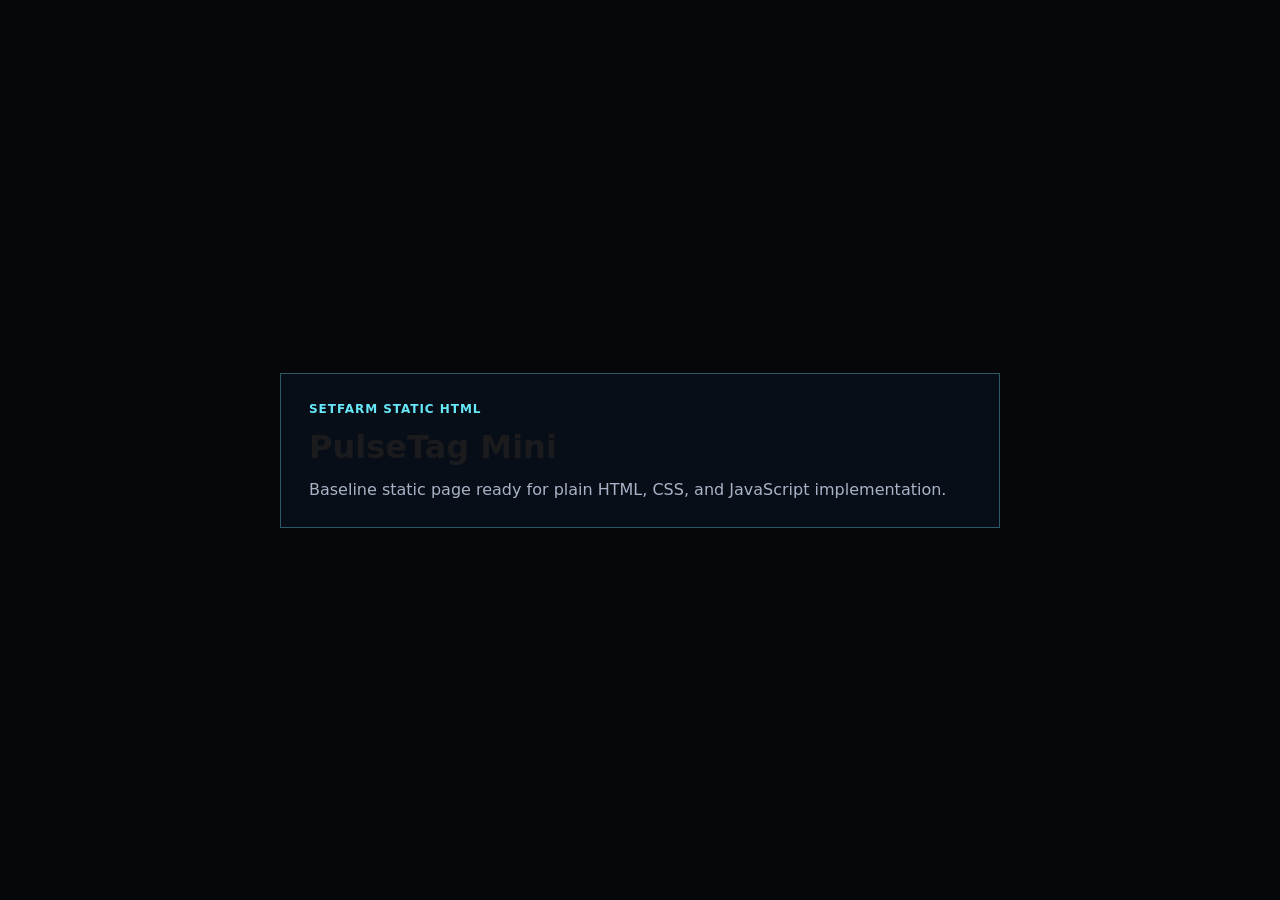
==== index.html @ cb140817 "chore: scaffold static html app" ====
<!doctype html>
<html lang="en">
  <head>
    <meta charset="UTF-8" />
    <meta name="viewport" content="width=device-width, initial-scale=1.0" />
    <title>PulseTag Mini</title>
    <link rel="stylesheet" href="assets/css/styles.css" />
  </head>
  <body>
    <main data-setfarm-root="baseline" data-testid="setfarm-app-root" class="app-shell">
      <section class="hero">
        <p class="eyebrow">Setfarm Static HTML</p>
        <h1>PulseTag Mini</h1>
        <p class="summary">Baseline static page ready for plain HTML, CSS, and JavaScript implementation.</p>
      </section>
    </main>
    <script src="assets/js/app.js" defer></script>
    <script src="assets/js/test-bridge.js" defer></script>
  </body>
</html>
---- assets/css/styles.css ----
@import "../../stitch/design-tokens.css";

:root {
  color-scheme: dark;
  font-family: var(--font-family-base, ui-sans-serif, system-ui, -apple-system, BlinkMacSystemFont, "Segoe UI", sans-serif);
  background: var(--color-background, #05070b);
  color: var(--color-on-background, #e5f7ff);
}

* {
  box-sizing: border-box;
}

body {
  margin: 0;
  min-width: 320px;
  min-height: 100vh;
  background: #05070b;
}

.app-shell {
  min-height: 100vh;
  display: grid;
  place-items: center;
  padding: 32px;
}

.hero {
  width: min(720px, 100%);
  border: 1px solid rgba(103, 232, 249, 0.35);
  background: rgba(9, 16, 26, 0.82);
  padding: 28px;
}

.eyebrow {
  margin: 0 0 12px;
  color: #67e8f9;
  font-size: 12px;
  font-weight: 800;
  letter-spacing: 0.08em;
  text-transform: uppercase;
}

h1 {
  margin: 0;
  font-size: 32px;
}

.summary {
  margin: 14px 0 0;
  color: #a8b3c7;
}
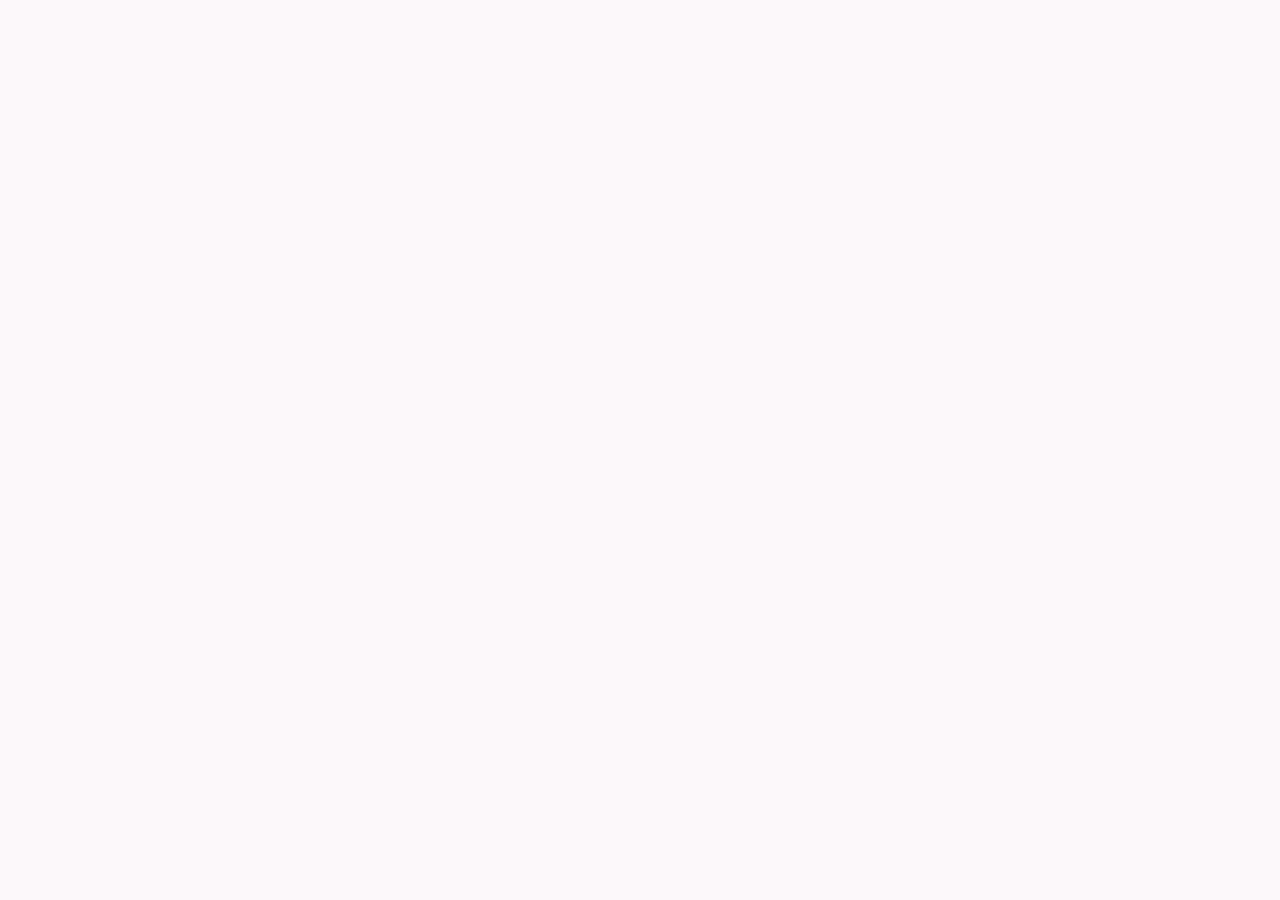
==== commit a9bbae1b: "feat: US-001 - PulseTag Mini - app shell, state and persistence" ====
--- a/index.html
+++ b/index.html
@@ -7,14 +7,10 @@
     <link rel="stylesheet" href="assets/css/styles.css" />
   </head>
   <body>
-    <main data-setfarm-root="baseline" data-testid="setfarm-app-root" class="app-shell">
-      <section class="hero">
-        <p class="eyebrow">Setfarm Static HTML</p>
-        <h1>PulseTag Mini</h1>
-        <p class="summary">Baseline static page ready for plain HTML, CSS, and JavaScript implementation.</p>
-      </section>
-    </main>
+    <main data-setfarm-root="baseline" data-testid="setfarm-app-root" class="app-shell"></main>
+    <script src="assets/js/pulsetag-mini.state.js"></script>
+    <script src="assets/js/pulsetag-mini.storage.js"></script>
     <script src="assets/js/app.js" defer></script>
-    <script src="assets/js/test-bridge.js" defer></script>
+    <script src="assets/js/test-bridge.js"></script>
   </body>
 </html>
--- a/assets/css/styles.css
+++ b/assets/css/styles.css
@@ -1,10 +1,28 @@
 @import "../../stitch/design-tokens.css";
 
 :root {
-  color-scheme: dark;
+  color-scheme: light;
   font-family: var(--font-family-base, ui-sans-serif, system-ui, -apple-system, BlinkMacSystemFont, "Segoe UI", sans-serif);
-  background: var(--color-background, #05070b);
-  color: var(--color-on-background, #e5f7ff);
+  background: var(--color-background, #fcf8fa);
+  color: var(--color-on-background, #1b1b1d);
+
+  --pt-surface: #fcf8fa;
+  --pt-surface-dim: #dcd9db;
+  --pt-surface-container: #f0edef;
+  --pt-surface-container-high: #eae7e9;
+  --pt-on-surface: #1b1b1d;
+  --pt-on-surface-variant: #45464d;
+  --pt-outline: #c6c6cd;
+  --pt-primary: #0f172a;
+  --pt-on-primary: #ffffff;
+  --pt-secondary: #505f76;
+  --pt-secondary-container: #d0e1fb;
+  --pt-error: #ba1a1a;
+  --pt-error-container: #ffdad6;
+  --pt-on-error-container: #93000a;
+  --pt-active: #10b981;
+  --pt-warn: #f59e0b;
+  --pt-fail: #f43f5e;
 }
 
 * {
@@ -15,38 +33,374 @@
   margin: 0;
   min-width: 320px;
   min-height: 100vh;
-  background: #05070b;
+  background: var(--pt-surface);
+  font-size: 14px;
+  line-height: 1.5;
 }
 
 .app-shell {
   min-height: 100vh;
   display: grid;
-  place-items: center;
-  padding: 32px;
-}
-
-.hero {
-  width: min(720px, 100%);
-  border: 1px solid rgba(103, 232, 249, 0.35);
-  background: rgba(9, 16, 26, 0.82);
-  padding: 28px;
-}
-
-.eyebrow {
+  grid-template-rows: auto 1fr auto;
+}
+
+.app-header {
+  display: flex;
+  align-items: center;
+  justify-content: space-between;
+  gap: 16px;
+  padding: 12px 16px;
+  background: var(--pt-surface-container);
+  border-bottom: 1px solid var(--pt-outline);
+}
+
+.brand {
+  display: flex;
+  align-items: center;
+  gap: 8px;
+  font-weight: 600;
+  font-size: 16px;
+  color: var(--pt-on-surface);
+}
+
+.brand-mark {
+  color: var(--pt-active);
+}
+
+.app-nav {
+  display: flex;
+  gap: 4px;
+}
+
+.nav-link {
+  padding: 8px 12px;
+  border-radius: 4px;
+  text-decoration: none;
+  color: var(--pt-on-surface-variant);
+  font-weight: 500;
+  font-size: 13px;
+}
+
+.nav-link:hover,
+.nav-link.is-active {
+  background: var(--pt-primary);
+  color: var(--pt-on-primary);
+}
+
+.header-actions {
+  display: flex;
+  gap: 8px;
+}
+
+.app-main {
+  padding: 16px;
+  overflow-y: auto;
+}
+
+.app-footer {
+  display: flex;
+  justify-content: space-between;
+  gap: 12px;
+  padding: 10px 16px;
+  background: var(--pt-surface-container);
+  border-top: 1px solid var(--pt-outline);
+  font-size: 12px;
+  color: var(--pt-on-surface-variant);
+}
+
+/* Buttons */
+
+.btn {
+  display: inline-flex;
+  align-items: center;
+  justify-content: center;
+  gap: 6px;
+  height: 32px;
+  padding: 0 12px;
+  border: 1px solid transparent;
+  border-radius: 4px;
+  font-family: inherit;
+  font-size: 13px;
+  font-weight: 500;
+  cursor: pointer;
+  white-space: nowrap;
+}
+
+.btn-primary {
+  background: var(--pt-primary);
+  color: var(--pt-on-primary);
+}
+
+.btn-secondary {
+  background: #ffffff;
+  border-color: var(--pt-outline);
+  color: var(--pt-on-surface);
+}
+
+.btn-ghost {
+  background: transparent;
+  border-color: transparent;
+  color: var(--pt-on-surface-variant);
+}
+
+.btn:hover {
+  filter: brightness(1.05);
+}
+
+/* Inputs */
+
+.input {
+  height: 32px;
+  padding: 0 10px;
+  border: 1px solid var(--pt-outline);
+  border-radius: 4px;
+  font-family: inherit;
+  font-size: 13px;
+  background: #ffffff;
+  color: var(--pt-on-surface);
+}
+
+.input:focus {
+  outline: none;
+  border-color: var(--pt-primary);
+  box-shadow: 0 0 0 2px rgba(15, 23, 42, 0.12);
+}
+
+textarea.input {
+  height: auto;
+  min-height: 80px;
+  padding: 8px 10px;
+  resize: vertical;
+}
+
+/* Toolbar & operations */
+
+.toolbar {
+  display: flex;
+  flex-wrap: wrap;
+  gap: 8px;
+  margin-bottom: 16px;
+  padding: 12px;
+  background: var(--pt-surface-container);
+  border: 1px solid var(--pt-outline);
+  border-radius: 6px;
+}
+
+.operations-layout {
+  display: grid;
+  grid-template-columns: 1fr 320px;
+  gap: 16px;
+}
+
+@media (max-width: 760px) {
+  .operations-layout {
+    grid-template-columns: 1fr;
+  }
+}
+
+.tag-list {
+  display: flex;
+  flex-direction: column;
+  gap: 8px;
+}
+
+.tag-row {
+  display: grid;
+  grid-template-columns: 24px 1fr auto auto;
+  align-items: center;
+  gap: 12px;
+  padding: 10px 12px;
+  background: #ffffff;
+  border: 1px solid var(--pt-outline);
+  border-radius: 4px;
+  cursor: pointer;
+}
+
+.tag-row:hover,
+.tag-row.is-selected {
+  border-color: var(--pt-primary);
+  box-shadow: 0 0 0 1px var(--pt-primary);
+}
+
+.status-dot {
+  width: 8px;
+  height: 8px;
+  border-radius: 9999px;
+  background: var(--pt-surface-dim);
+}
+
+.status-dot.status-active { background: var(--pt-active); }
+.status-dot.status-warn { background: var(--pt-warn); }
+.status-dot.status-fail { background: var(--pt-fail); }
+
+.status-badge {
+  display: inline-flex;
+  align-items: center;
+  gap: 6px;
+  padding: 2px 8px;
+  border-radius: 9999px;
+  font-size: 11px;
+  font-weight: 600;
+  text-transform: uppercase;
+}
+
+.status-badge.status-active {
+  background: rgba(16, 185, 129, 0.12);
+  color: #047857;
+}
+
+.status-badge.status-warn {
+  background: rgba(245, 158, 11, 0.12);
+  color: #b45309;
+}
+
+.status-badge.status-fail {
+  background: rgba(244, 63, 94, 0.12);
+  color: #be123c;
+}
+
+.preview-panel {
+  padding: 16px;
+  background: #ffffff;
+  border: 1px solid var(--pt-outline);
+  border-radius: 6px;
+}
+
+.panel-title {
   margin: 0 0 12px;
-  color: #67e8f9;
+  font-size: 15px;
+  font-weight: 600;
+}
+
+.preview-content p {
+  margin: 6px 0;
+}
+
+.empty-state {
+  color: var(--pt-on-surface-variant);
+  font-style: italic;
+  margin: 8px 0;
+}
+
+/* Editor */
+
+.editor-form {
+  max-width: 560px;
+  display: flex;
+  flex-direction: column;
+  gap: 14px;
+  padding: 16px;
+  background: #ffffff;
+  border: 1px solid var(--pt-outline);
+  border-radius: 6px;
+}
+
+.field {
+  display: flex;
+  flex-direction: column;
+  gap: 4px;
   font-size: 12px;
-  font-weight: 800;
-  letter-spacing: 0.08em;
+  font-weight: 600;
   text-transform: uppercase;
-}
-
-h1 {
-  margin: 0;
-  font-size: 32px;
-}
-
-.summary {
-  margin: 14px 0 0;
-  color: #a8b3c7;
-}
+  letter-spacing: 0.03em;
+  color: var(--pt-on-surface-variant);
+}
+
+.form-actions {
+  display: flex;
+  justify-content: flex-end;
+  gap: 8px;
+  margin-top: 8px;
+}
+
+/* Insights */
+
+.metrics {
+  display: grid;
+  grid-template-columns: repeat(4, 1fr);
+  gap: 12px;
+  margin-bottom: 16px;
+}
+
+@media (max-width: 760px) {
+  .metrics {
+    grid-template-columns: repeat(2, 1fr);
+  }
+}
+
+.metric-card {
+  display: flex;
+  flex-direction: column;
+  gap: 4px;
+  padding: 14px;
+  background: #ffffff;
+  border: 1px solid var(--pt-outline);
+  border-radius: 6px;
+}
+
+.metric-value {
+  font-size: 28px;
+  font-weight: 600;
+  line-height: 1;
+  color: var(--pt-on-surface);
+}
+
+.metric-label {
+  font-size: 11px;
+  font-weight: 600;
+  text-transform: uppercase;
+  letter-spacing: 0.03em;
+  color: var(--pt-on-surface-variant);
+}
+
+.metric-card.status-active { border-left: 4px solid var(--pt-active); }
+.metric-card.status-warn { border-left: 4px solid var(--pt-warn); }
+.metric-card.status-fail { border-left: 4px solid var(--pt-fail); }
+
+.events-list {
+  padding: 16px;
+  background: #ffffff;
+  border: 1px solid var(--pt-outline);
+  border-radius: 6px;
+  margin-bottom: 16px;
+}
+
+.section-title {
+  margin: 0 0 12px;
+  font-size: 14px;
+  font-weight: 600;
+}
+
+.event-row {
+  display: flex;
+  gap: 12px;
+  padding: 8px 0;
+  border-bottom: 1px solid var(--pt-surface-container-high);
+  font-size: 13px;
+}
+
+.event-row:last-child {
+  border-bottom: none;
+}
+
+.event-time {
+  color: var(--pt-on-surface-variant);
+  font-variant-numeric: tabular-nums;
+  min-width: 60px;
+}
+
+/* Error banner */
+
+.error-banner {
+  margin: 12px 16px 0;
+  padding: 10px 12px;
+  background: var(--pt-error-container);
+  color: var(--pt-on-error-container);
+  border: 1px solid var(--pt-error);
+  border-radius: 4px;
+  font-size: 13px;
+  display: flex;
+  align-items: center;
+  justify-content: space-between;
+  gap: 12px;
+}
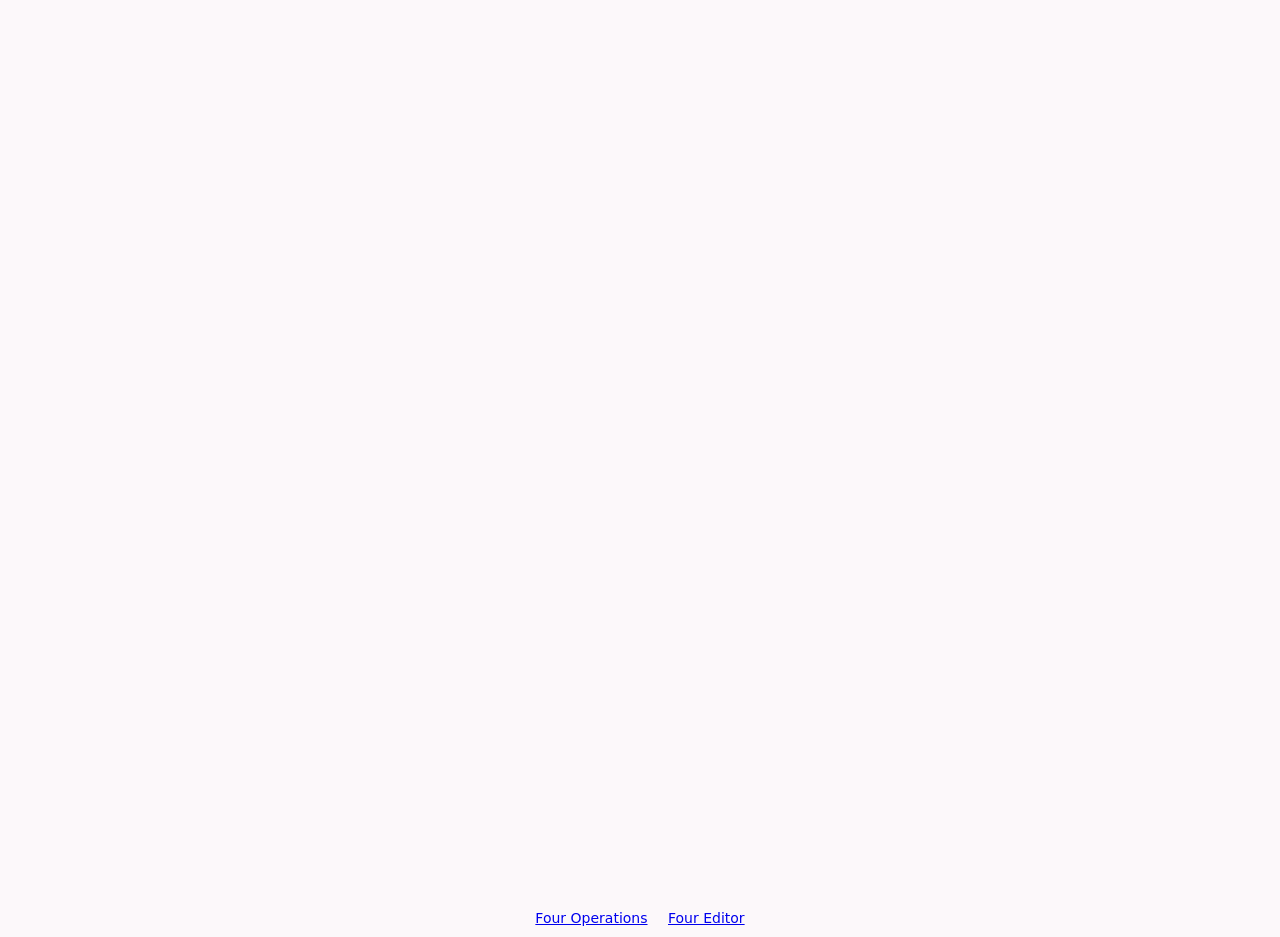
==== commit f025794d: "feat: US-002 - PulseTag Mini - Four Editor - PulseTag Mini and Four Operations - PulseTag Mini scree" ====
--- a/index.html
+++ b/index.html
@@ -8,6 +8,10 @@
   </head>
   <body>
     <main data-setfarm-root="baseline" data-testid="setfarm-app-root" class="app-shell"></main>
+    <nav aria-label="Story screens" style="padding: 8px 16px; text-align: center;">
+      <a href="four-operations-pulsetag-mini.html" style="margin-right: 16px;">Four Operations</a>
+      <a href="four-editor-pulsetag-mini.html">Four Editor</a>
+    </nav>
     <script src="assets/js/pulsetag-mini.state.js"></script>
     <script src="assets/js/pulsetag-mini.storage.js"></script>
     <script src="assets/js/app.js" defer></script>
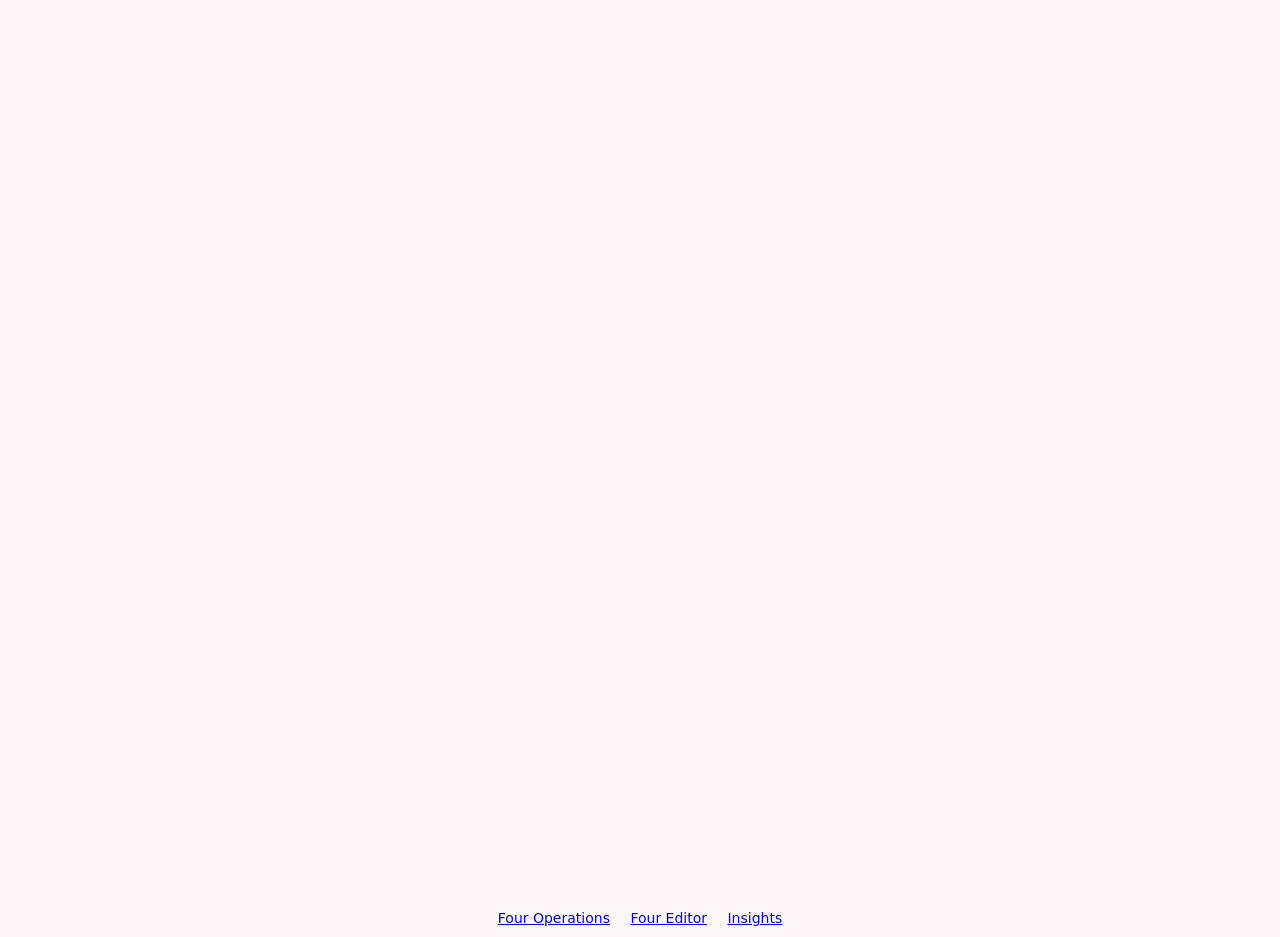
==== commit e43807d9: "feat: US-003 - PulseTag Mini - Insights - PulseTag Mini screen" ====
--- a/index.html
+++ b/index.html
@@ -10,7 +10,8 @@
     <main data-setfarm-root="baseline" data-testid="setfarm-app-root" class="app-shell"></main>
     <nav aria-label="Story screens" style="padding: 8px 16px; text-align: center;">
       <a href="four-operations-pulsetag-mini.html" style="margin-right: 16px;">Four Operations</a>
-      <a href="four-editor-pulsetag-mini.html">Four Editor</a>
+      <a href="four-editor-pulsetag-mini.html" style="margin-right: 16px;">Four Editor</a>
+      <a href="insights-pulsetag-mini.html">Insights</a>
     </nav>
     <script src="assets/js/pulsetag-mini.state.js"></script>
     <script src="assets/js/pulsetag-mini.storage.js"></script>
